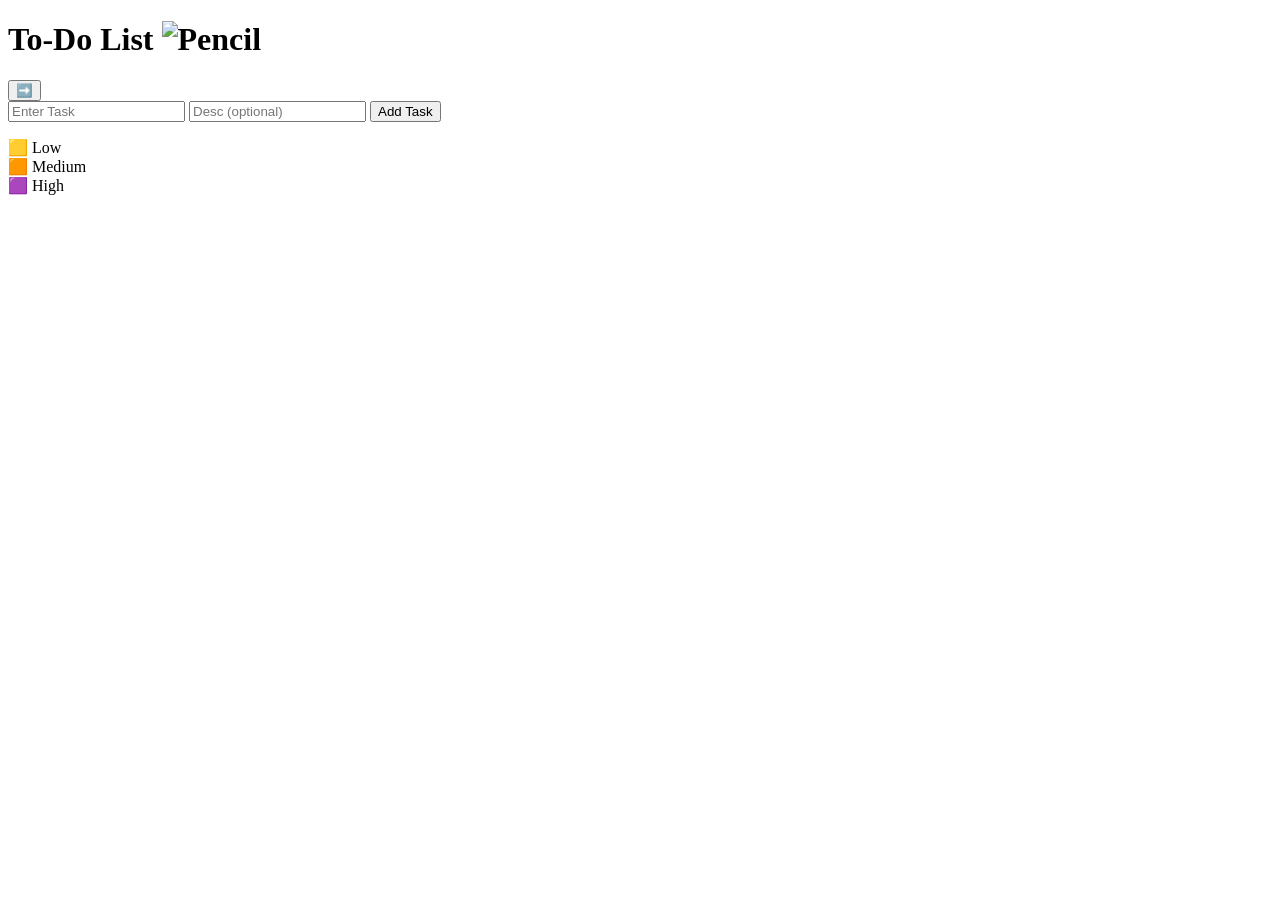
==== frontend/index.html @ 62e504d8 "Rename todolist.html to index.html" ====
<!DOCTYPE html>
<html lang="en">
<head>
    <meta charset="UTF-8">
    <meta name="viewport" content="width=device-width, initial-scale=1.0">
    <link rel="stylesheet" href="styles.css">
    <link rel="stylesheet" href="https://fonts.googleapis.com/css2?family=Lilita+One&display=swap">
    <title>To-Do List</title>
</head>
<body>
    <h1 class="title-container">
        <span class="title">To-Do List</span>
        <img src="pencil.png" alt="Pencil" class="pencil" />
    </h1>

    <!-- Sticky Note for Today's Tasks -->
    <div class="sticky-note">
        <div class="date" id="currentDate"></div>  <!-- Current Date Display -->

        <!-- Next button to show tomorrow's tasks -->
        <button class="next-btn">➡️</button>

        <!-- Input fields for adding a task -->
        <div class="input-container">
            <input type="text" id="taskInput" placeholder="Enter Task">
            <input type="text" id="descInput" placeholder="Desc (optional)">
            <button id="addButton">Add Task</button>
        </div>

        <!-- Task list for today's tasks -->
        <ul id="taskList"></ul>
    </div>

    <!-- Sticky Note for Tomorrow's Tasks (Initially hidden) -->
    <div class="sticky-note" id="tomorrowNote" style="display: none;">
        <div class="date" id="tomorrowDate"></div>  <!-- Tomorrow's Date Display -->

        <!-- Previous button to go back to today's tasks -->
        <button class="next-btn" id="prevButton">⬅️</button>

        <!-- Task list for tomorrow's tasks -->
        <ul id="tomorrowTaskList"></ul>
    </div>

    <div class="priority-sidebar">
        <div class="priority-item low">
            <span class="priority-icon">🟨</span>
            <span>Low</span>
        </div>
        <div class="priority-item medium">
            <span class="priority-icon">🟧</span>
            <span>Medium</span>
        </div>
        <div class="priority-item high">
            <span class="priority-icon">🟪</span>
            <span>High</span>
        </div>
    </div>

    <script src="app.js"></script>
</body>
</html>
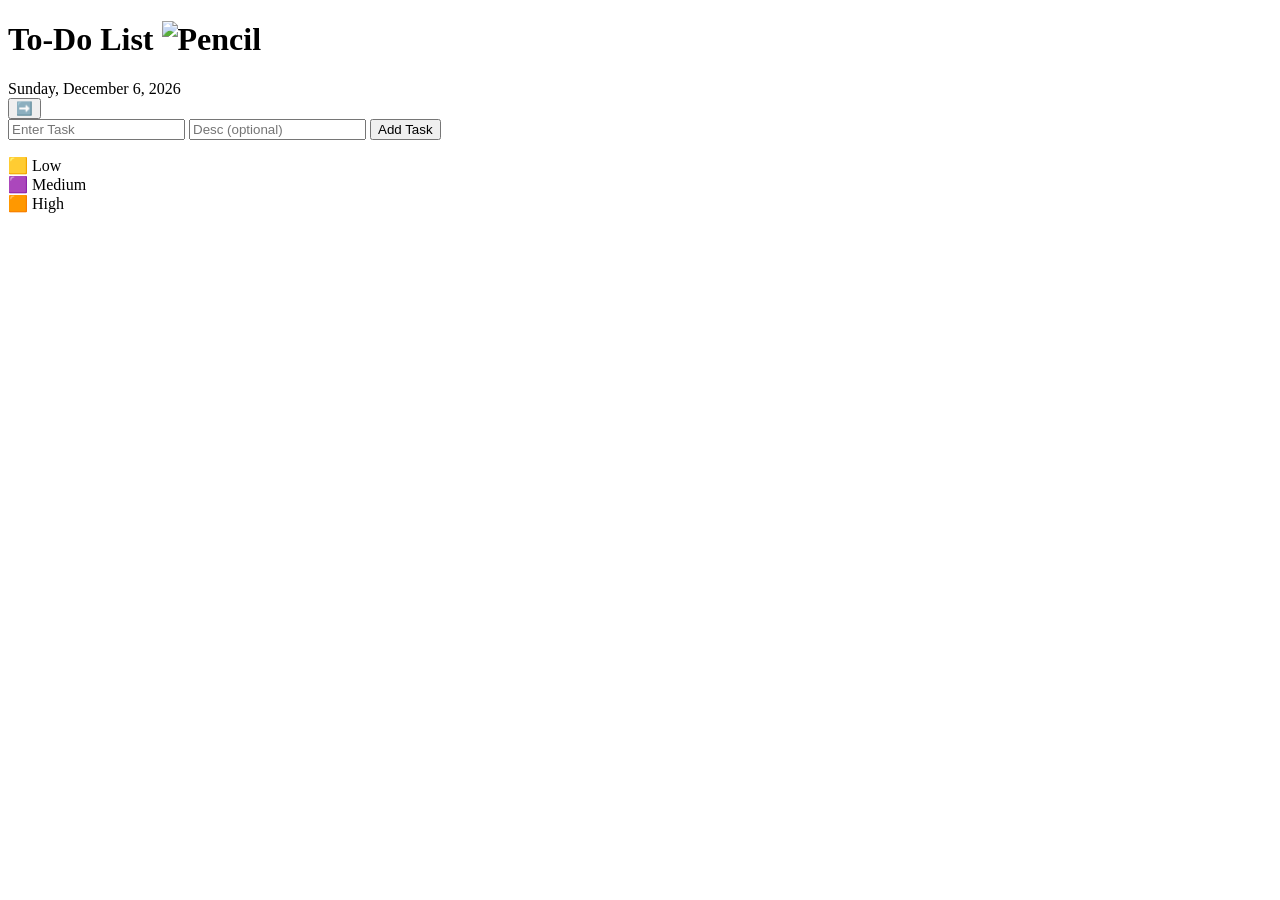
==== commit 2b18244e: "Add files via upload" ====
--- a/frontend/index.html
+++ b/frontend/index.html
@@ -1,62 +1,66 @@
-<!DOCTYPE html>
-<html lang="en">
-<head>
-    <meta charset="UTF-8">
-    <meta name="viewport" content="width=device-width, initial-scale=1.0">
-    <link rel="stylesheet" href="styles.css">
-    <link rel="stylesheet" href="https://fonts.googleapis.com/css2?family=Lilita+One&display=swap">
-    <title>To-Do List</title>
-</head>
-<body>
-    <h1 class="title-container">
-        <span class="title">To-Do List</span>
-        <img src="pencil.png" alt="Pencil" class="pencil" />
-    </h1>
-
-    <!-- Sticky Note for Today's Tasks -->
-    <div class="sticky-note">
-        <div class="date" id="currentDate"></div>  <!-- Current Date Display -->
-
-        <!-- Next button to show tomorrow's tasks -->
-        <button class="next-btn">➡️</button>
-
-        <!-- Input fields for adding a task -->
-        <div class="input-container">
-            <input type="text" id="taskInput" placeholder="Enter Task">
-            <input type="text" id="descInput" placeholder="Desc (optional)">
-            <button id="addButton">Add Task</button>
-        </div>
-
-        <!-- Task list for today's tasks -->
-        <ul id="taskList"></ul>
-    </div>
-
-    <!-- Sticky Note for Tomorrow's Tasks (Initially hidden) -->
-    <div class="sticky-note" id="tomorrowNote" style="display: none;">
-        <div class="date" id="tomorrowDate"></div>  <!-- Tomorrow's Date Display -->
-
-        <!-- Previous button to go back to today's tasks -->
-        <button class="next-btn" id="prevButton">⬅️</button>
-
-        <!-- Task list for tomorrow's tasks -->
-        <ul id="tomorrowTaskList"></ul>
-    </div>
-
-    <div class="priority-sidebar">
-        <div class="priority-item low">
-            <span class="priority-icon">🟨</span>
-            <span>Low</span>
-        </div>
-        <div class="priority-item medium">
-            <span class="priority-icon">🟧</span>
-            <span>Medium</span>
-        </div>
-        <div class="priority-item high">
-            <span class="priority-icon">🟪</span>
-            <span>High</span>
-        </div>
-    </div>
-
-    <script src="app.js"></script>
-</body>
-</html>
+<!DOCTYPE html>
+<html lang="en">
+
+<head>
+    <meta charset="UTF-8">
+    <meta name="viewport" content="width=device-width, initial-scale=1.0">
+    <link rel="stylesheet" href="styles.css">
+    <link rel="stylesheet" href="https://fonts.googleapis.com/css2?family=Lilita+One&display=swap">
+    <title>To-Do List</title>
+</head>
+
+<body>
+    <h1 class="title-container">
+        <span class="title">To-Do List</span>
+        <img src="pencil.png" alt="Pencil" class="pencil" />
+    </h1>
+
+    <!-- Sticky Note for Today's Tasks -->
+    <div class="sticky-note">
+        <div class="date" id="currentDate"></div> <!-- Current Date Display -->
+
+        <!-- Next button to show tomorrow's tasks -->
+        <button class="next-btn">➡️</button>
+
+        <!-- Input fields for adding a task -->
+        <div class="input-container">
+            <input type="text" id="taskInput" placeholder="Enter Task">
+            <input type="text" id="descInput" placeholder="Desc (optional)">
+            <button id="addButton">Add Task</button>
+        </div>
+
+        <!-- Task list for today's tasks -->
+        <ul id="taskList"></ul>
+    </div>
+
+    <!-- Sticky Note for Tomorrow's Tasks (Initially hidden) -->
+    <div class="sticky-note" id="tomorrowNote" style="display: none;">
+        <div class="date" id="tomorrowDate"></div> <!-- Tomorrow's Date Display -->
+
+        <!-- Previous button to go back to today's tasks -->
+        <button class="next-btn" id="prevButton">⬅️</button>
+
+        <!-- Task list for tomorrow's tasks -->
+        <ul id="tomorrowTaskList"></ul>
+    </div>
+
+    <!-- Priority Sidebar -->
+    <div class="priority-sidebar">
+        <div class="priority-item low">
+            <span class="priority-icon">🟨</span>
+            <span>Low</span>
+        </div>
+        <div class="priority-item medium">
+            <span class="priority-icon">🟪</span>
+            <span>Medium</span>
+        </div>
+        <div class="priority-item high">
+            <span class="priority-icon">🟧</span>
+            <span>High</span>
+        </div>
+    </div>
+
+    <script src="app.js"></script>
+</body>
+
+</html>
